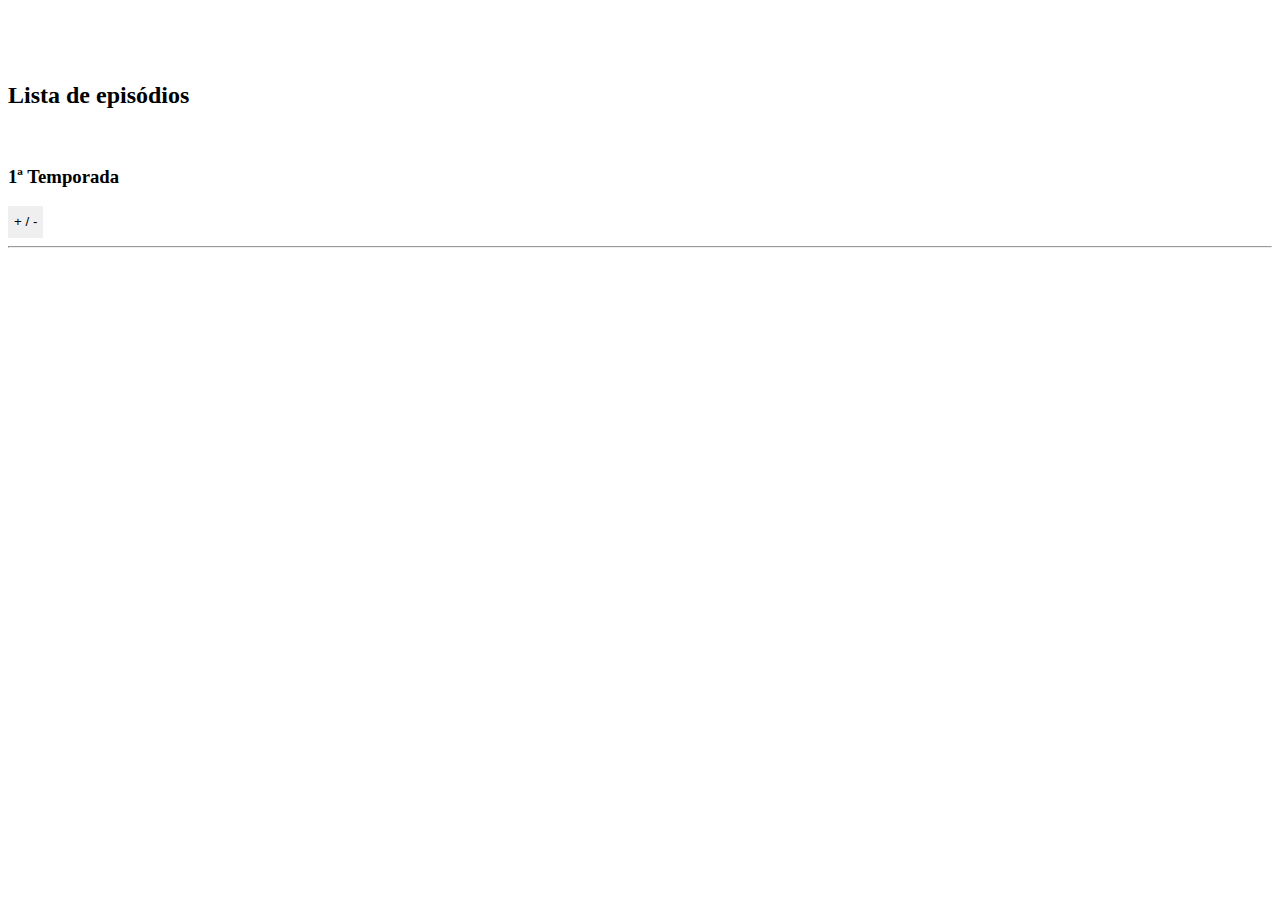
==== frame lista de episódios.htm @ 68480035 "commit 1: este projeto ainda esta incompleto" ====
<!DOCTYPE html>

<html>

<head>
    <meta charset="utf-8">
    <script>
    
        var ep1 = "https://drive.google.com/file/d/1NwvJz_CPcpPu5Fhy75ztSY8wjh9c0dvL/view"
        var ep2 = "https://drive.google.com/file/d/1vCmq3MMiuCMMzyPPYmsalMQFUIQsIFfD/view"
        var ep3 = "https://drive.google.com/file/d/1gkxF-IIgXGCr8A_GwVMXyPNjc3gFdt1P/view"
        var ep4 = "https://drive.google.com/file/d/1osZ9VsFuy-OSfK_jlLc2gblhyWEO4F5n/view"
        var ep5 = "https://drive.google.com/file/d/1Xks9LNIFZszPZjHqv3d6y-X3hYvocehm/view"
        var ep6 = "https://drive.google.com/file/d/1JG1jYYmMX_IJY52ipEv24fBbDINOF3hk/view"
        var ep7 = "https://drive.google.com/file/d/1c2ah-cpw3-sQ5X40jWaqBCjwd_wORkPU/view"
        var ep8 = "https://drive.google.com/file/d/17Z25XZW-l_i2DMJ_cFDPPckZG248TE0u/view"


    </script>
    <style>
        button img{
            width: 96px;
            height: 54px;
        }

       button{
           display: grid;
           border: none;
           line-height: 30px;
       }

       .visivel{
           visibility: visible;
       }

       .invisivel{
           visibility: hidden;
           width: 0px;
           height: 0px;
       }

    </style>
</head>

<body>
    <br><br><br>
    <h2 id="titulo">Lista de episódios</h2>
    <div id="listas">
        <br>
        <h3>1ª Temporada</h3>
        <button onclick="alt_visib('1_temp')">+ / -</button>
        <hr>
        <table id="1_temp" class="invisivel">
            <tr>
                <td><button onclick="window.open(ep1)"><img src="thumb01.png">episódio 01</button></td>
                <td><button onclick="window.open(ep2)"><img src="thumb01.png">episódio 02</button></td>
                <td><button onclick="window.open(ep3)"><img src="thumb01.png">episódio 03</button></td>
                <td><button onclick="window.open(ep4)"><img src="thumb01.png">episódio 04</button></td>
                <td><button onclick="window.open(ep5)"><img src="thumb01.png">episódio 05</button></td>
                <td><button onclick="window.open(ep6)"><img src="thumb01.png">episódio 06</button></td>
                <td><button onclick="window.open(ep7)"><img src="thumb01.png">episódio 07</button></td>
                <td><button onclick="window.open(ep8)"><img src="thumb01.png">episódio 08</button></td>
                <td><button onclick="window.open(ep9)"><img src="thumb01.png">episódio 09</button></td>
                <td><button onclick="window.open(ep10)"><img src="thumb01.png">episódio 10</button></td>
            </tr>
            <tr>
                <td><button onclick="window.open(ep11)"><img src="thumb01.png">episódio 11</button></td>
                <td><button onclick="window.open(ep12)"><img src="thumb01.png">episódio 12</button></td>
                <td><button onclick="window.open(ep13)"><img src="thumb01.png">episódio 13</button></td>
            </tr>
        </table>
    </div>
    <script>

        function alt_visib(id){
            var item = document.getElementById(id)
            if(item.classList.contains("invisivel")){
                item.classList.remove("invisivel")
                item.classList.add("visivel")
            }
            else{
                item.classList.remove("visivel")
                item.classList.add("invisivel")
            }
        }

    </script>
</body>

</html>
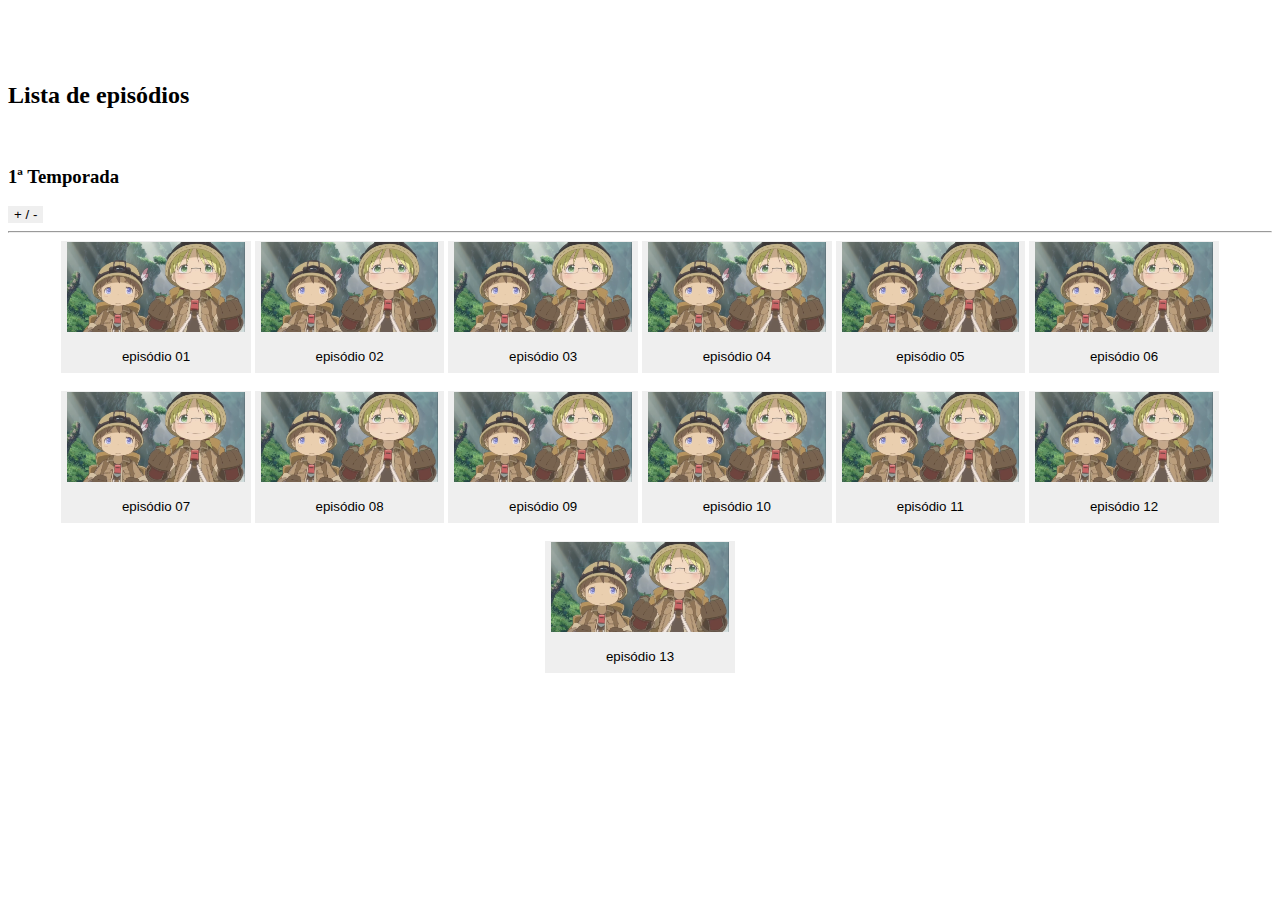
==== commit 63cca6a0: "O site agora e responsivo" ====
--- a/frame lista de episódios.htm
+++ b/frame lista de episódios.htm
@@ -6,38 +6,68 @@
     <meta charset="utf-8">
     <script>
     
-        var ep1 = "https://drive.google.com/file/d/1NwvJz_CPcpPu5Fhy75ztSY8wjh9c0dvL/view"
-        var ep2 = "https://drive.google.com/file/d/1vCmq3MMiuCMMzyPPYmsalMQFUIQsIFfD/view"
-        var ep3 = "https://drive.google.com/file/d/1gkxF-IIgXGCr8A_GwVMXyPNjc3gFdt1P/view"
-        var ep4 = "https://drive.google.com/file/d/1osZ9VsFuy-OSfK_jlLc2gblhyWEO4F5n/view"
-        var ep5 = "https://drive.google.com/file/d/1Xks9LNIFZszPZjHqv3d6y-X3hYvocehm/view"
-        var ep6 = "https://drive.google.com/file/d/1JG1jYYmMX_IJY52ipEv24fBbDINOF3hk/view"
-        var ep7 = "https://drive.google.com/file/d/1c2ah-cpw3-sQ5X40jWaqBCjwd_wORkPU/view"
-        var ep8 = "https://drive.google.com/file/d/17Z25XZW-l_i2DMJ_cFDPPckZG248TE0u/view"
+        const ep1 = "https://drive.google.com/file/d/1NwvJz_CPcpPu5Fhy75ztSY8wjh9c0dvL/view"
+        const ep2 = "https://drive.google.com/file/d/1vCmq3MMiuCMMzyPPYmsalMQFUIQsIFfD/view"
+        const ep3 = "https://drive.google.com/file/d/1gkxF-IIgXGCr8A_GwVMXyPNjc3gFdt1P/view"
+        const ep4 = "https://drive.google.com/file/d/1osZ9VsFuy-OSfK_jlLc2gblhyWEO4F5n/view"
+        const ep5 = "https://drive.google.com/file/d/1Xks9LNIFZszPZjHqv3d6y-X3hYvocehm/view"
+        const ep6 = "https://drive.google.com/file/d/1JG1jYYmMX_IJY52ipEv24fBbDINOF3hk/view"
+        const ep7 = "https://drive.google.com/file/d/1c2ah-cpw3-sQ5X40jWaqBCjwd_wORkPU/view"
+        const ep8 = "https://drive.google.com/file/d/17Z25XZW-l_i2DMJ_cFDPPckZG248TE0u/view"
 
 
     </script>
     <style>
         button img{
-            width: 96px;
-            height: 54px;
+            width: 100%;
+            height: 90%;
         }
 
-       button{
-           display: grid;
-           border: none;
-           line-height: 30px;
-       }
+        button{
+            display: grid;
+            border: none;
+        }
+
 
        .visivel{
-           visibility: visible;
+            visibility: visible;
        }
 
        .invisivel{
-           visibility: hidden;
-           width: 0px;
-           height: 0px;
+            visibility: hidden;
+            width: 0px;
+            height: 0px;
        }
+       
+       .lista_centralizada{
+            text-align: center;
+            line-height: 800%;
+       }
+
+       @media(min-width: 500px){
+
+            #item_lista{
+                display: inline-block;
+                width: 15%;
+            }
+
+        }
+
+        @media(max-width: 500px){
+            
+            #item_lista{
+                display: inline-block;
+                width: 80%;
+            }
+
+        }
+
+       #item_lista button{
+            line-height: 30px;
+            width: 100%;
+            height: 100%;
+       }
+
 
     </style>
 </head>
@@ -45,35 +75,29 @@
 <body>
     <br><br><br>
     <h2 id="titulo">Lista de episódios</h2>
-    <div id="listas">
-        <br>
-        <h3>1ª Temporada</h3>
-        <button onclick="alt_visib('1_temp')">+ / -</button>
-        <hr>
-        <table id="1_temp" class="invisivel">
-            <tr>
-                <td><button onclick="window.open(ep1)"><img src="thumb01.png">episódio 01</button></td>
-                <td><button onclick="window.open(ep2)"><img src="thumb01.png">episódio 02</button></td>
-                <td><button onclick="window.open(ep3)"><img src="thumb01.png">episódio 03</button></td>
-                <td><button onclick="window.open(ep4)"><img src="thumb01.png">episódio 04</button></td>
-                <td><button onclick="window.open(ep5)"><img src="thumb01.png">episódio 05</button></td>
-                <td><button onclick="window.open(ep6)"><img src="thumb01.png">episódio 06</button></td>
-                <td><button onclick="window.open(ep7)"><img src="thumb01.png">episódio 07</button></td>
-                <td><button onclick="window.open(ep8)"><img src="thumb01.png">episódio 08</button></td>
-                <td><button onclick="window.open(ep9)"><img src="thumb01.png">episódio 09</button></td>
-                <td><button onclick="window.open(ep10)"><img src="thumb01.png">episódio 10</button></td>
-            </tr>
-            <tr>
-                <td><button onclick="window.open(ep11)"><img src="thumb01.png">episódio 11</button></td>
-                <td><button onclick="window.open(ep12)"><img src="thumb01.png">episódio 12</button></td>
-                <td><button onclick="window.open(ep13)"><img src="thumb01.png">episódio 13</button></td>
-            </tr>
-        </table>
+    <br>
+    <h3>1ª Temporada</h3>
+    <button onclick="alt_visib('1_temp')">+ / -</button>
+    <hr>
+    <div id="1_temp" class="lista_centralizada">
+                <span id="item_lista"><button onclick="window.open(ep1)"><img src="thumb01.png">episódio 01</button></span>
+                <span id="item_lista"><button onclick="window.open(ep2)"><img src="thumb01.png">episódio 02</button></span>
+                <span id="item_lista"><button onclick="window.open(ep3)"><img src="thumb01.png">episódio 03</button></span>
+                <span id="item_lista"><button onclick="window.open(ep4)"><img src="thumb01.png">episódio 04</button></span>
+                <span id="item_lista"><button onclick="window.open(ep5)"><img src="thumb01.png">episódio 05</button></span>
+                <span id="item_lista"><button onclick="window.open(ep6)"><img src="thumb01.png">episódio 06</button></span>
+                <span id="item_lista"><button onclick="window.open(ep7)"><img src="thumb01.png">episódio 07</button></span>
+                <span id="item_lista"><button onclick="window.open(ep8)"><img src="thumb01.png">episódio 08</button></span>
+                <span id="item_lista"><button onclick="window.open(ep9)"><img src="thumb01.png">episódio 09</button></span>
+                <span id="item_lista"><button onclick="window.open(ep10)"><img src="thumb01.png">episódio 10</button></span>
+                <span id="item_lista"><button onclick="window.open(ep11)"><img src="thumb01.png">episódio 11</button></span>
+                <span id="item_lista"><button onclick="window.open(ep12)"><img src="thumb01.png">episódio 12</button></span>
+                <span id="item_lista"><button onclick="window.open(ep13)"><img src="thumb01.png">episódio 13</button></span>
     </div>
     <script>
 
         function alt_visib(id){
-            var item = document.getElementById(id)
+            let item = document.getElementById(id)
             if(item.classList.contains("invisivel")){
                 item.classList.remove("invisivel")
                 item.classList.add("visivel")
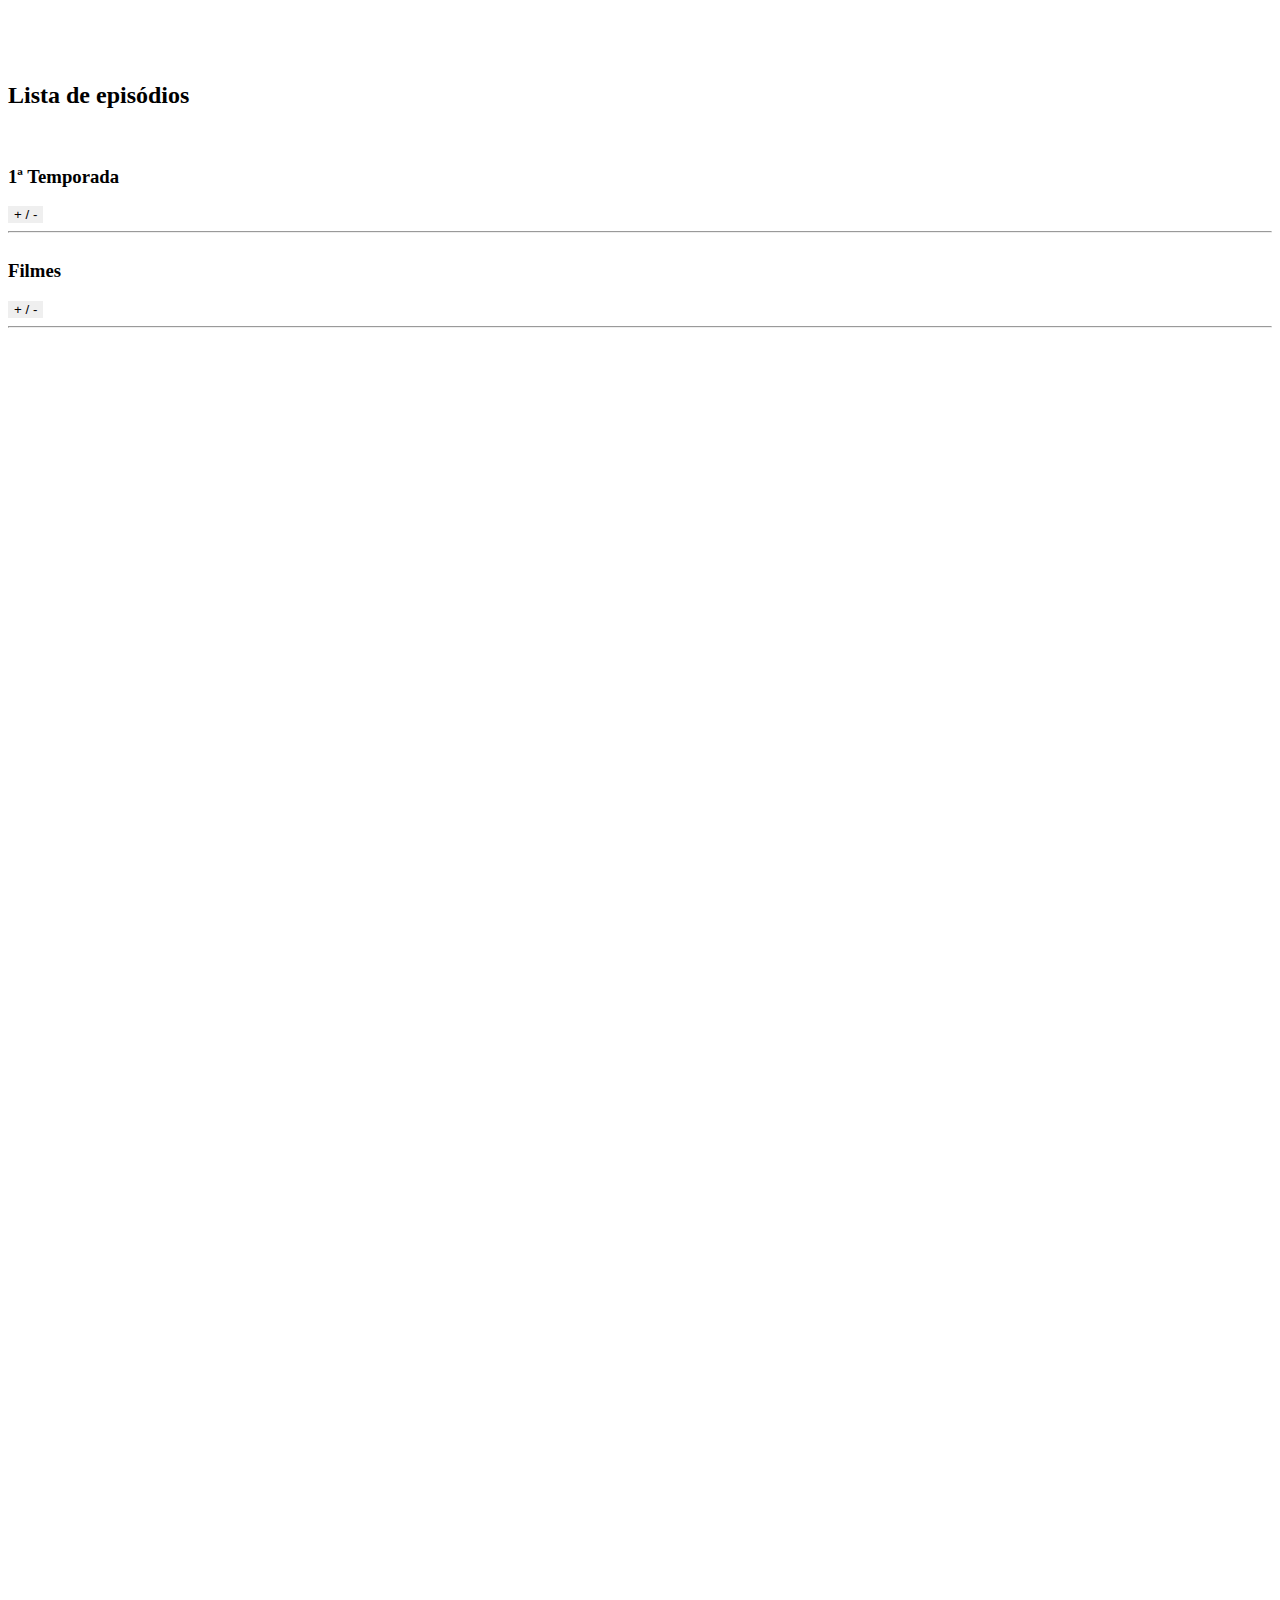
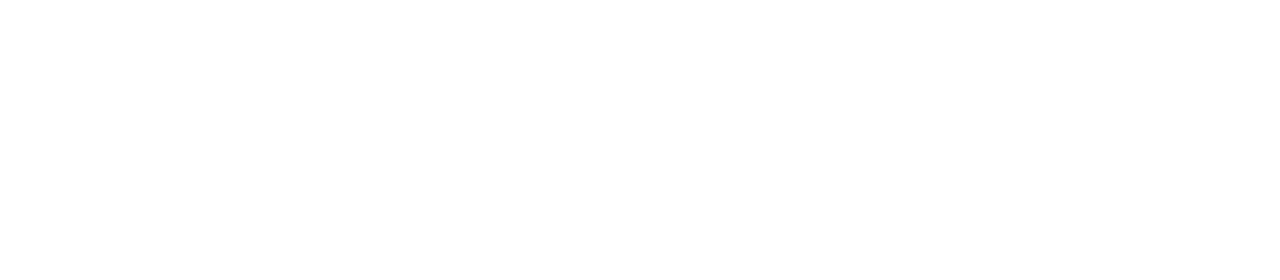
==== commit 282c9981: "episodios adicionados, faltam apenas 2 filmes para que o site esteja completo. Alem disso, a aba de " ====
--- a/frame lista de episódios.htm
+++ b/frame lista de episódios.htm
@@ -14,7 +14,14 @@
         const ep6 = "https://drive.google.com/file/d/1JG1jYYmMX_IJY52ipEv24fBbDINOF3hk/view"
         const ep7 = "https://drive.google.com/file/d/1c2ah-cpw3-sQ5X40jWaqBCjwd_wORkPU/view"
         const ep8 = "https://drive.google.com/file/d/17Z25XZW-l_i2DMJ_cFDPPckZG248TE0u/view"
-
+        const ep9 = "https://drive.google.com/file/d/1x2ZNBPv7Wi3uqJteJQhHIE_3MrzP8z0R/view"
+        const ep10 = "https://drive.google.com/file/d/1yY1anxe2jhHh-XkHSj0H3ieqISr04-9G/view"
+        const ep11 = "https://drive.google.com/file/d/1d_VvxzVJRaMhg6BDhyirFRMbZdviYxuf/view"
+        const ep12 = "https://drive.google.com/file/d/1HCGH5I69YYwVb9OVF-bOd9PV6nUZ-Xud/view"
+        const ep13 = "https://drive.google.com/file/d/1KKmGrff_Jh9xVnquPyjcvuQFwNKgGL46/view"
+        const filme1 = ""
+        const filme2 = ""
+        const filme3 = "https://drive.google.com/file/d/1fno4RHOLAaTOPnm185UdtqydZ21GFlLw/view"
 
     </script>
     <style>
@@ -46,7 +53,7 @@
 
        @media(min-width: 500px){
 
-            #item_lista{
+            .item_lista{
                 display: inline-block;
                 width: 15%;
             }
@@ -55,7 +62,7 @@
 
         @media(max-width: 500px){
             
-            #item_lista{
+            .item_lista{
                 display: inline-block;
                 width: 80%;
             }
@@ -79,20 +86,34 @@
     <h3>1ª Temporada</h3>
     <button onclick="alt_visib('1_temp')">+ / -</button>
     <hr>
-    <div id="1_temp" class="lista_centralizada">
-                <span id="item_lista"><button onclick="window.open(ep1)"><img src="thumb01.png">episódio 01</button></span>
-                <span id="item_lista"><button onclick="window.open(ep2)"><img src="thumb01.png">episódio 02</button></span>
-                <span id="item_lista"><button onclick="window.open(ep3)"><img src="thumb01.png">episódio 03</button></span>
-                <span id="item_lista"><button onclick="window.open(ep4)"><img src="thumb01.png">episódio 04</button></span>
-                <span id="item_lista"><button onclick="window.open(ep5)"><img src="thumb01.png">episódio 05</button></span>
-                <span id="item_lista"><button onclick="window.open(ep6)"><img src="thumb01.png">episódio 06</button></span>
-                <span id="item_lista"><button onclick="window.open(ep7)"><img src="thumb01.png">episódio 07</button></span>
-                <span id="item_lista"><button onclick="window.open(ep8)"><img src="thumb01.png">episódio 08</button></span>
-                <span id="item_lista"><button onclick="window.open(ep9)"><img src="thumb01.png">episódio 09</button></span>
-                <span id="item_lista"><button onclick="window.open(ep10)"><img src="thumb01.png">episódio 10</button></span>
-                <span id="item_lista"><button onclick="window.open(ep11)"><img src="thumb01.png">episódio 11</button></span>
-                <span id="item_lista"><button onclick="window.open(ep12)"><img src="thumb01.png">episódio 12</button></span>
-                <span id="item_lista"><button onclick="window.open(ep13)"><img src="thumb01.png">episódio 13</button></span>
+    <div id="1_temp" class="lista_centralizada invisivel">
+        <span class="item_lista"><button onclick="window.open(ep1)"><img src="thumb01.png">episódio 01</button></span>
+        <span class="item_lista"><button onclick="window.open(ep2)"><img src="thumb01.png">episódio 02</button></span>
+        <span class="item_lista"><button onclick="window.open(ep3)"><img src="thumb01.png">episódio 03</button></span>
+        <span class="item_lista"><button onclick="window.open(ep4)"><img src="thumb01.png">episódio 04</button></span>
+        <span class="item_lista"><button onclick="window.open(ep5)"><img src="thumb01.png">episódio 05</button></span>
+        <span class="item_lista"><button onclick="window.open(ep6)"><img src="thumb01.png">episódio 06</button></span>
+        <span class="item_lista"><button onclick="window.open(ep7)"><img src="thumb01.png">episódio 07</button></span>
+        <span class="item_lista"><button onclick="window.open(ep8)"><img src="thumb01.png">episódio 08</button></span>
+        <span class="item_lista"><button onclick="window.open(ep9)"><img src="thumb01.png">episódio 09</button></span>
+        <span class="item_lista"><button onclick="window.open(ep10)"><img src="thumb01.png">episódio 10</button></span>
+        <span class="item_lista"><button onclick="window.open(ep11)"><img src="thumb01.png">episódio 11</button></span>
+        <span class="item_lista"><button onclick="window.open(ep12)"><img src="thumb01.png">episódio 12</button></span>
+        <span class="item_lista"><button onclick="window.open(ep13)"><img src="thumb01.png">episódio 13</button></span>
+    </div>
+    <h3>Filmes</h3>
+    <button onclick="alt_visib('filmes')">+ / -</button>
+    <hr>
+    <div id="filmes" class="lista_centralizada invisivel">
+        <span class="item_lista"><button onclick="alert('indisponível')">
+            <img src="thumb02.png">Filme 01: Made in Abyss Tabidachi No Yoake
+        </button></span>
+        <span class="item_lista"><button onclick="alert('indisponível')">
+            <img src="thumb02.png">Filme 02: Made in Abyss Hourou suru Tasogare
+        </button></span>
+        <span class="item_lista"><button onclick="window.open(filme3)">
+            <img src="thumb02.png">Filme 03: Made in Abyss Fukaki Tamashii no Reimei
+        </button></span>
     </div>
     <script>
 
